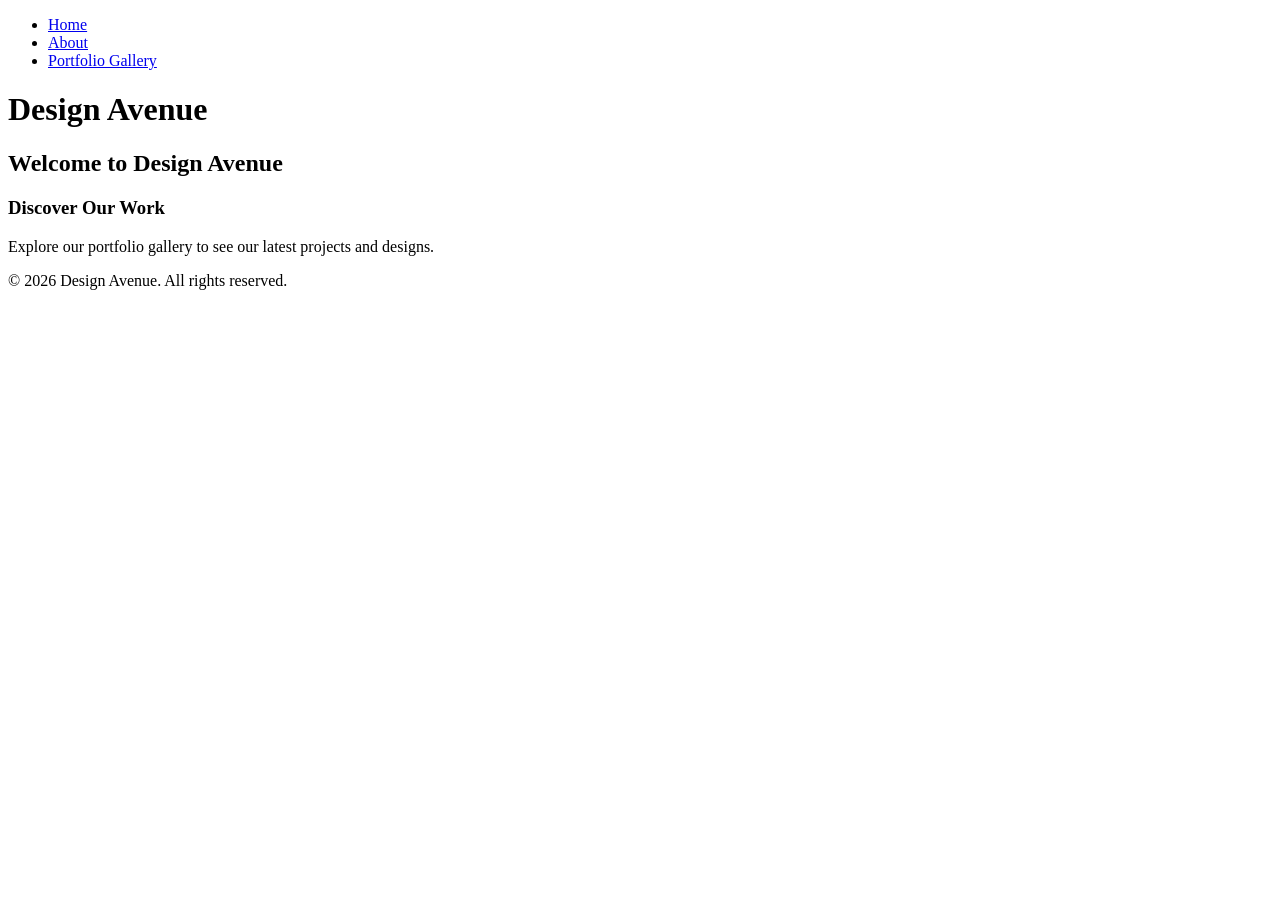
==== index.html @ 90a6a2f2 "main css" ====
<!DOCTYPE html>
<html lang="en">
<head>
    <meta charset="UTF-8">
    <meta name="viewport" content="width=device-width, initial-scale=1.0">
    <title>Home</title>
    <link rel="stylesheet" href="main-style.css">
</head>
<body>

    <nav class="navbar">
        <ul class="nav-links">
            <li><a href="index.html">Home</a></li>
            <li><a href="about/about.html">About</a></li>
            <li><a href="portfoliogallery/portfolio-gallery.html">Portfolio Gallery</a></li>
        </ul>
    </nav>

    <h1>Design Avenue</h1>

    <header>
        <h2>Welcome to Design Avenue</h2>
    </header>

    <section>
        <h3>Discover Our Work</h3>
        <p>Explore our portfolio gallery to see our latest projects and designs.</p>    
    </section>

    <footer>
        <p>&copy; 2026 Design Avenue. All rights reserved.</p>
    </footer>   
</body>
</html>
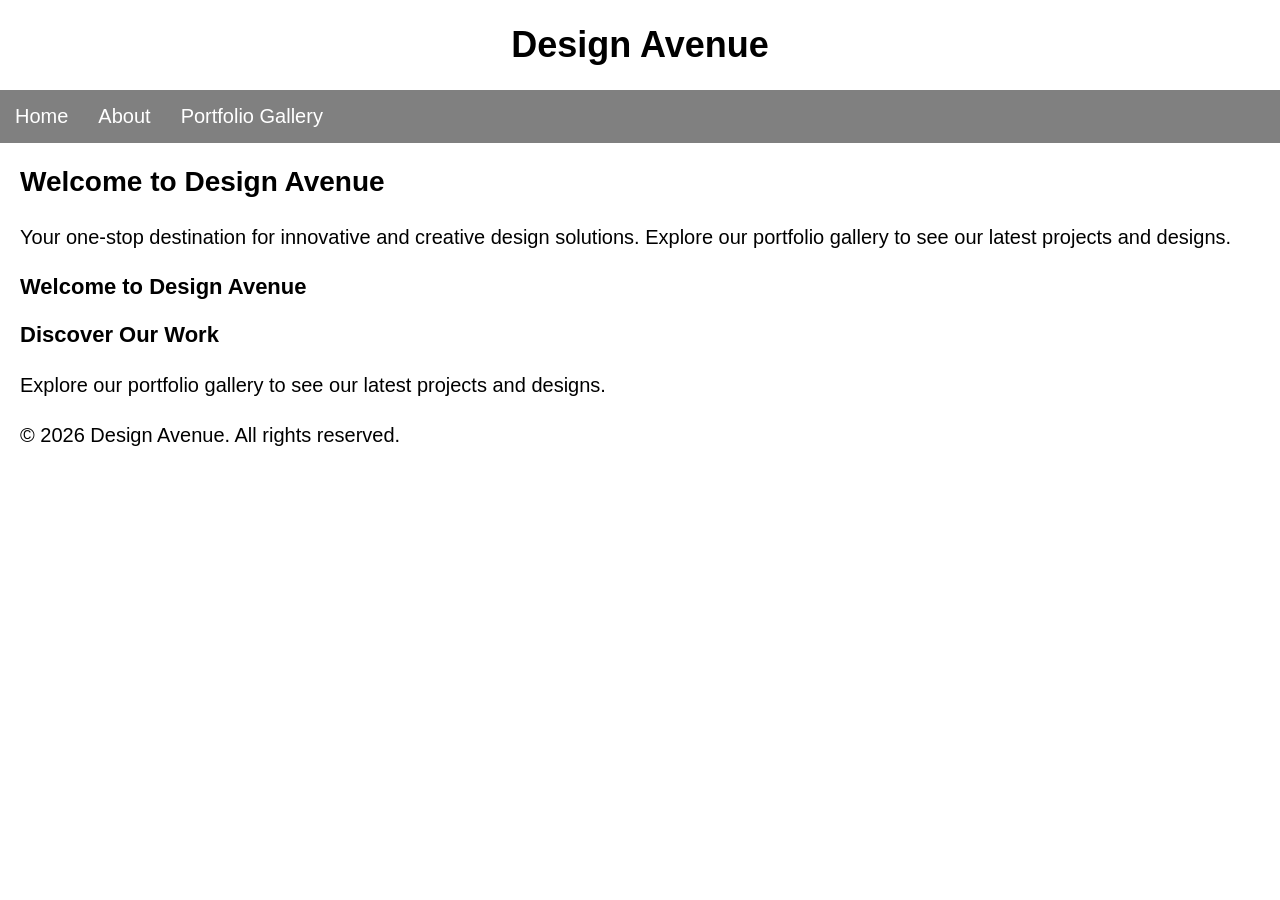
==== commit a11f4564: "page content updates" ====
--- a/index.html
+++ b/index.html
@@ -4,9 +4,11 @@
     <meta charset="UTF-8">
     <meta name="viewport" content="width=device-width, initial-scale=1.0">
     <title>Home</title>
-    <link rel="stylesheet" href="main-style.css">
+    <link rel="stylesheet" href="/css/style.css">
 </head>
 <body>
+    
+    <h1>Design Avenue</h1>
 
     <nav class="navbar">
         <ul class="nav-links">
@@ -16,10 +18,12 @@
         </ul>
     </nav>
 
-    <h1>Design Avenue</h1>
+  <main>
+        <h2>Welcome to Design Avenue</h2>
+        <p>Your one-stop destination for innovative and creative design solutions. Explore our portfolio gallery to see our latest projects and designs.</p>
 
     <header>
-        <h2>Welcome to Design Avenue</h2>
+        <h3>Welcome to Design Avenue</h3>
     </header>
 
     <section>
--- a/css/style.css
+++ b/css/style.css
@@ -0,0 +1,49 @@
+body{
+    margin: 0px;
+}
+main{
+    margin-left: 20px;
+    margin-right: 20px;
+}
+h1{
+    text-align: center;
+    font-family: Helvetica, sans-serif;
+    font-size: 36px;
+}
+h2{
+    font-family: Helvetica, sans-serif;
+    font-size: 28px;
+}
+h3{
+    font-family: Helvetica, sans-serif;
+    font-size: 22px;
+}
+.navbar ul{
+    list-style-type: none;
+    background-color: gray;
+    padding: 0px;
+    margin: 0px;
+    overflow: hidden;
+}
+.navbar a{
+    color: white;
+    text-decoration: none;
+    padding: 15px;
+    display: block;
+    text-align: center;
+}
+.navbar a:hover{
+    background-color: black;
+}
+.navbar li{
+    float: left;
+    text-align: center;
+    font-family: Helvetica, sans-serif;
+    font-size: 20px;
+
+}
+p{
+    font-family: Arial, sans-serif;
+    font-size: 20px;
+    line-height: 1.5;
+}
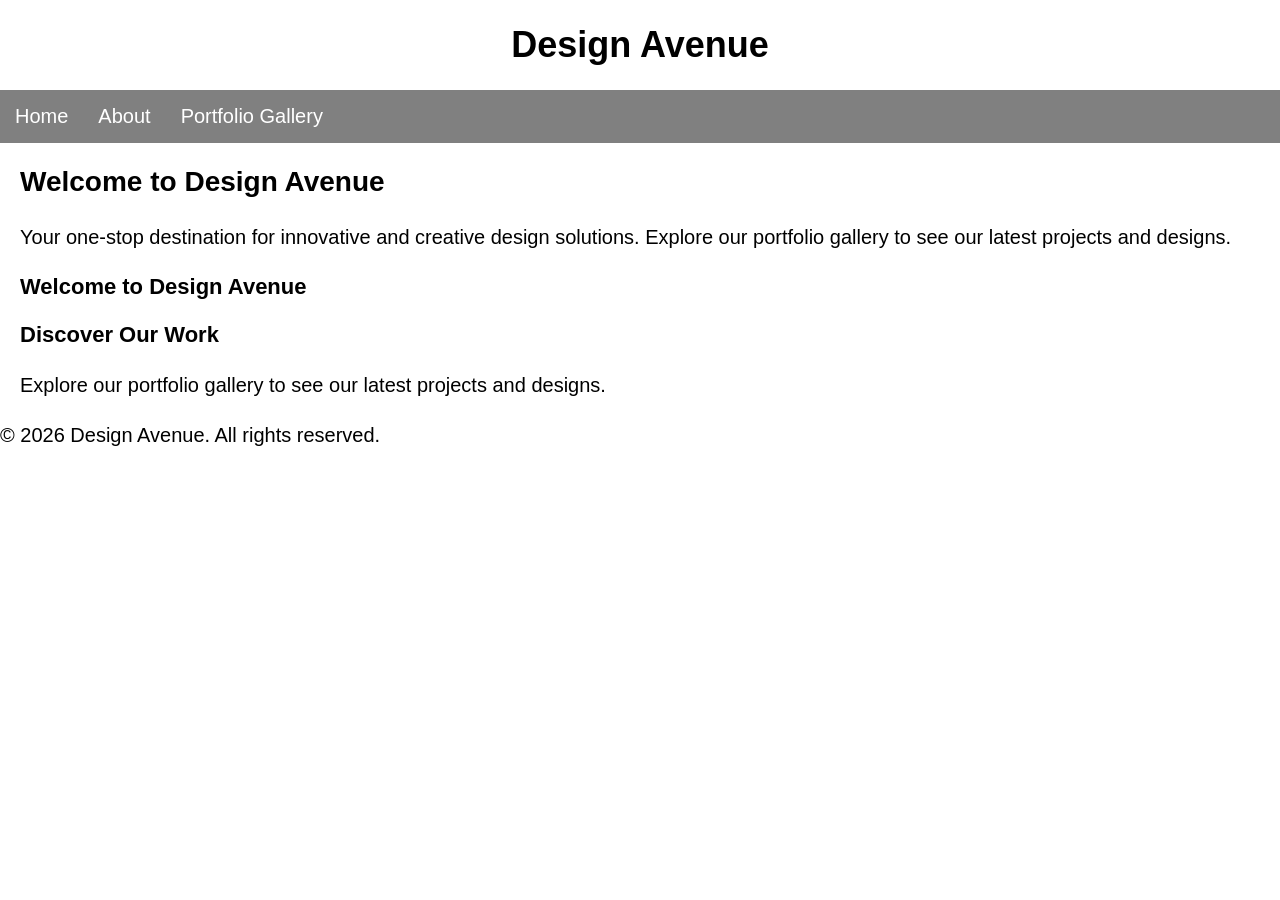
==== commit a4cd8499: "html code fix" ====
--- a/index.html
+++ b/index.html
@@ -31,6 +31,8 @@
         <p>Explore our portfolio gallery to see our latest projects and designs.</p>    
     </section>
 
+    </main>
+
     <footer>
         <p>&copy; 2026 Design Avenue. All rights reserved.</p>
     </footer>   
